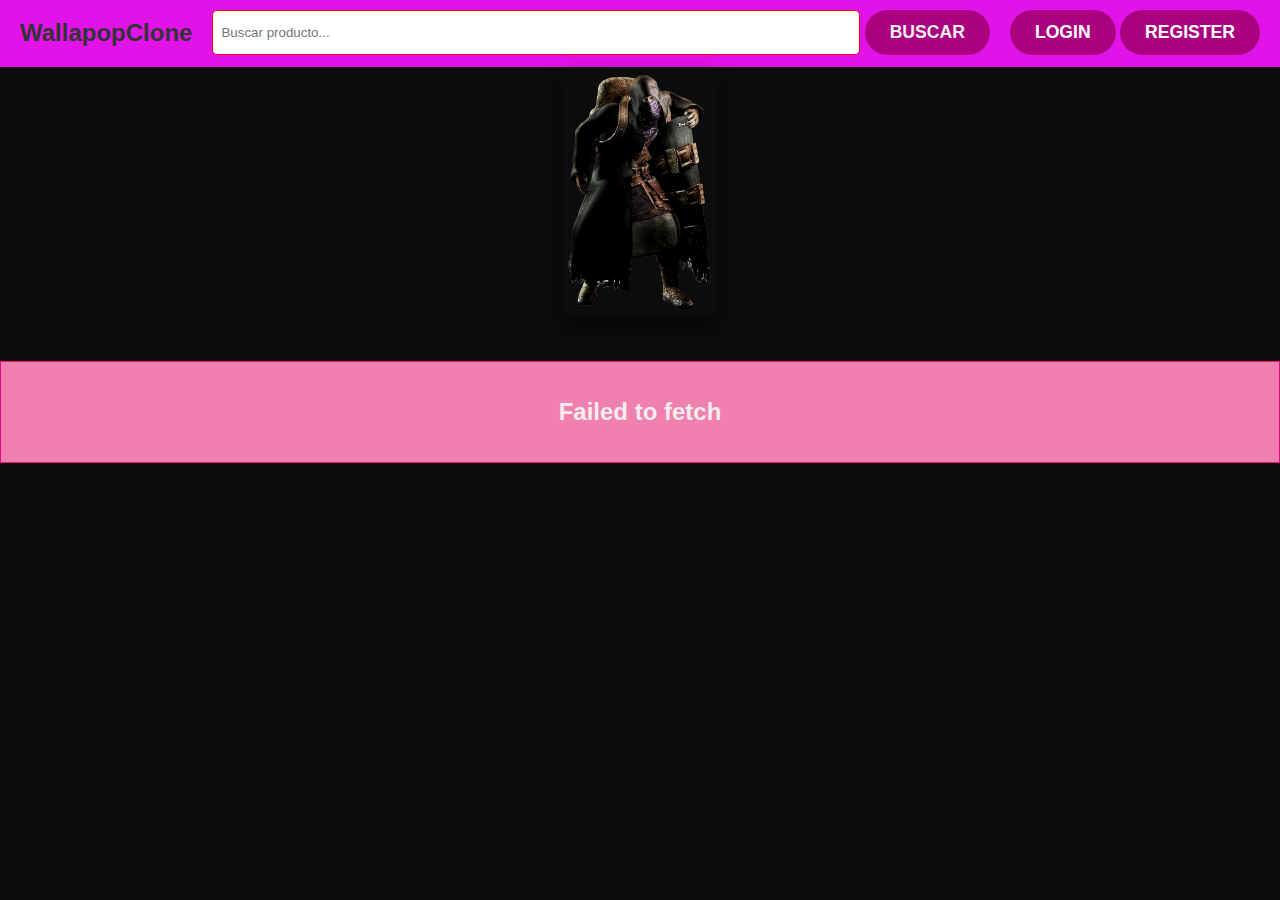
==== create-product.html @ f50db087 "ceacion de create-product, queda mucho por modificar" ====
<!DOCTYPE html>
<html lang="en">
<head>
  <meta charset="UTF-8">
  <meta name="viewport" content="width=device-width, initial-scale=1.0">
  <title>Crear Producto</title>
  <link rel="stylesheet" href="style/create-product.css">
</head>
<body>
  <h1>Crear Producto</h1>
  <form id="create-product-form">
    <div>
      <label for="name">Nombre del Producto</label>
      <input type="text" id="name" name="name" placeholder="Nombre" required>
    </div>
    <div>
      <label for="description">Descripción</label>
      <input type="text" id="description" name="description" placeholder="Descripción" required>
    </div>
    <div>
      <label for="price">Precio</label>
      <input type="number" id="price" name="price" placeholder="Precio" required>
    </div>
    <div>
      <label for="type">Tipo</label>
      <select id="type" name="type" required>
        <option value="venta">Venta</option>
        <option value="compra">Compra</option>
      </select>
    </div>
    <div>
      <label for="image">URL de la Imagen</label>
      <input type="url" id="image" name="image" placeholder="URL de la imagen">
    </div>
    <button type="submit">Crear Producto</button>
  </form>
  <script type="module" src="./create-product.js"></script>
</body>
</html>
---- style/create-product.css ----
body {
  font-family: 'Arial', sans-serif;
  background-color: #f8f3f9; /* Fondo blanco rosado */
  color: #2e2e2e; /* Texto negro suave */
  margin: 0;
  padding: 20px;
  text-align: center;
}

h1 {
  color: #a64ca6; /* Lila vibrante */
  margin-bottom: 20px;
}

form {
  max-width: 400px;
  margin: 0 auto;
  padding: 20px;
  background: #ffffff; /* Fondo blanco */
  border: 2px solid #e2bfe2; /* Borde rosado claro */
  border-radius: 10px;
  box-shadow: 0 4px 6px rgba(0, 0, 0, 0.1); /* Sombra suave */
}

form div {
  margin-bottom: 15px;
}

label {
  display: block;
  margin-bottom: 5px;
  color: #4c4c4c; /* Gris oscuro */
  font-weight: bold;
}

input, select {
  width: 95%;
  padding: 10px;
  font-size: 16px;
  border: 1px solid #d8a8d8; /* Borde rosado suave */
  border-radius: 5px;
  background-color: #faf6fb; /* Fondo blanco rosado */
  color: #2e2e2e; /* Texto negro suave */
}

input::placeholder {
  color: #a8a8a8; /* Placeholder gris */
}

button {
  width: 100%;
  padding: 10px 20px;
  font-size: 16px;
  font-weight: bold;
  color: white;
  background-color: #d97cd9; /* Rosado fuerte */
  border: none;
  border-radius: 5px;
  cursor: pointer;
  transition: background-color 0.3s ease;
}

button:hover {
  background-color: #a64ca6; /* Lila vibrante */
}

button:active {
  background-color: #832783; /* Lila oscuro */
}
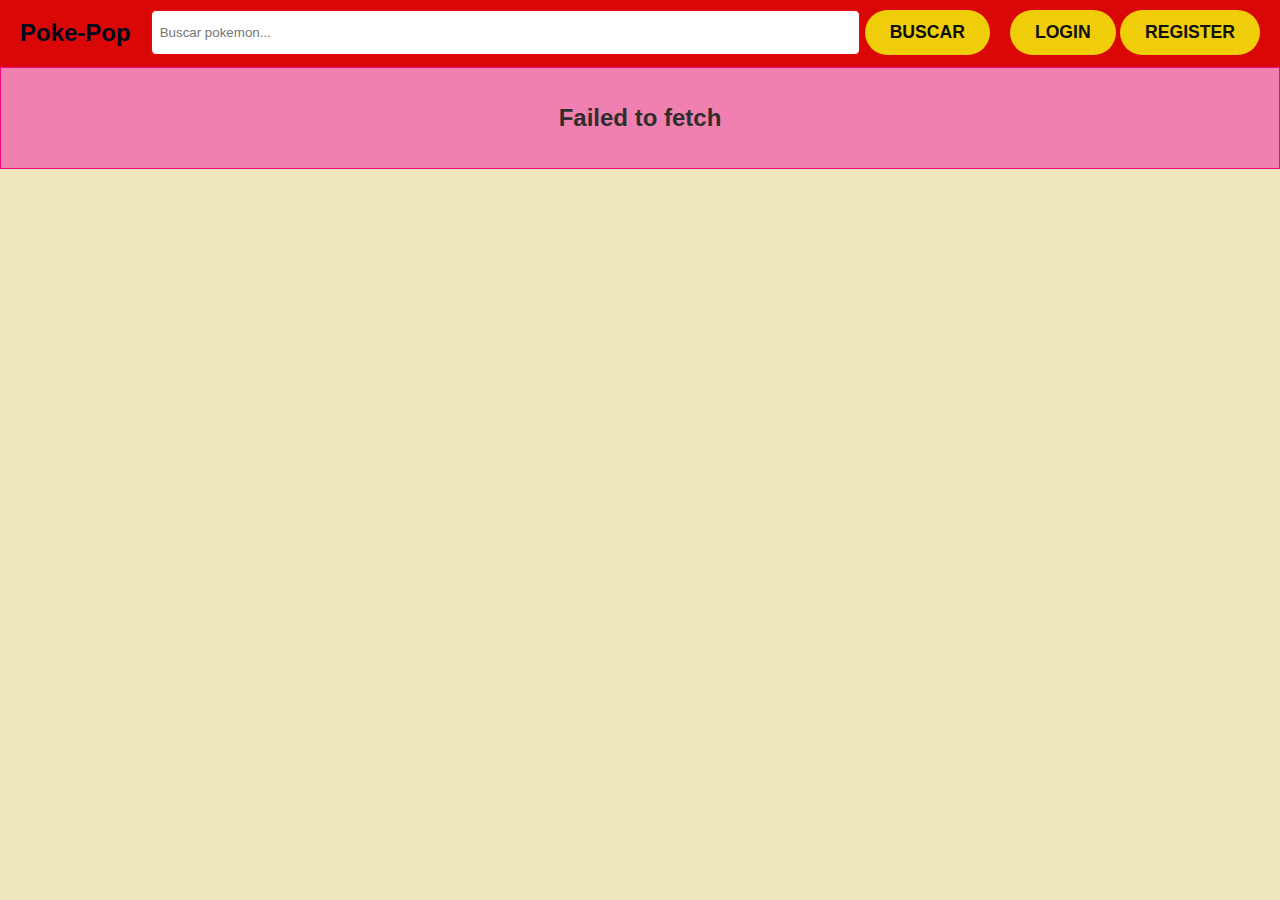
==== commit 7fac6f0f: "modificacion de estilos" ====
--- a/create-product.html
+++ b/create-product.html
@@ -7,8 +7,11 @@
   <link rel="stylesheet" href="style/create-product.css">
 </head>
 <body>
-  <h1>Crear Producto</h1>
+  <header>
+    <a class="BackHome" href="/"><button>Back home</button></a>
+  </header>
   <form id="create-product-form">
+    <h1>Crear producto</h1>
     <div>
       <label for="name">Nombre del Producto</label>
       <input type="text" id="name" name="name" placeholder="Nombre" required>
--- a/style/create-product.css
+++ b/style/create-product.css
@@ -1,25 +1,58 @@
+
 body {
   font-family: 'Arial', sans-serif;
-  background-color: #f8f3f9; /* Fondo blanco rosado */
-  color: #2e2e2e; /* Texto negro suave */
+  background-color: rgb(243, 189, 73); /* Amarillo suave */
+  color: #2e2e2e; /* Gris oscuro */
   margin: 0;
-  padding: 20px;
+  padding: 0;
   text-align: center;
 }
 
-h1 {
-  color: #a64ca6; /* Lila vibrante */
-  margin-bottom: 20px;
+
+header {
+  position: fixed;
+  top: 0;
+  left: 0;
+  width: 100%;
+  height: 70px;
+  background-color: red; /* Fondo rojo */
+  display: flex;
+  align-items: center;
+  justify-content: space-between;
+  padding: 0 20px;
+  box-shadow: 0 4px 6px rgba(0, 0, 0, 0.1);
+  z-index: 1000;
 }
+
+
+
+.BackHome button {
+  background-color: black;
+  color: white;
+  border: 2px solid yellow;
+  border-radius: 5px;
+  padding: 8px 16px;
+  font-size: 16px;
+  cursor: pointer;
+  transition: 0.3s;
+}
+
+.BackHome button:hover {
+  background-color: yellow;
+  color: black;
+  transform: scale(1.05);
+}
+
 
 form {
   max-width: 400px;
-  margin: 0 auto;
+  margin: 200px auto 30px; /* Asegura espacio debajo del header */
   padding: 20px;
-  background: #ffffff; /* Fondo blanco */
-  border: 2px solid #e2bfe2; /* Borde rosado claro */
+  background: white;
+  border: 2px solid #eb554a; /* Borde rojo suave */
   border-radius: 10px;
-  box-shadow: 0 4px 6px rgba(0, 0, 0, 0.1); /* Sombra suave */
+  box-shadow: 0 4px 6px rgba(0, 0, 0, 0.1);
+  text-align: left;
 }
 
 form div {
@@ -37,33 +70,33 @@
   width: 95%;
   padding: 10px;
   font-size: 16px;
-  border: 1px solid #d8a8d8; /* Borde rosado suave */
+  border: 1px solid #d66753; /* Borde rosado suave */
   border-radius: 5px;
   background-color: #faf6fb; /* Fondo blanco rosado */
-  color: #2e2e2e; /* Texto negro suave */
+  color: #2e2e2e;
 }
 
 input::placeholder {
   color: #a8a8a8; /* Placeholder gris */
 }
 
-button {
+button[type="submit"] {
   width: 100%;
-  padding: 10px 20px;
+  padding: 12px;
   font-size: 16px;
   font-weight: bold;
-  color: white;
-  background-color: #d97cd9; /* Rosado fuerte */
+  color: #0e0d0d; /* Gris oscuro */
+  background-color: #f0cd09; /* Amarillo brillante */
   border: none;
   border-radius: 5px;
   cursor: pointer;
-  transition: background-color 0.3s ease;
+  transition: 0.3s;
 }
 
-button:hover {
-  background-color: #a64ca6; /* Lila vibrante */
+button[type="submit"]:hover {
+  background-color: #f5aa08; /* Amarillo oscuro */
 }
 
-button:active {
-  background-color: #832783; /* Lila oscuro */
-}+button[type="submit"]:active {
+  background-color: #d08907; /* Amarillo más intenso */
+}
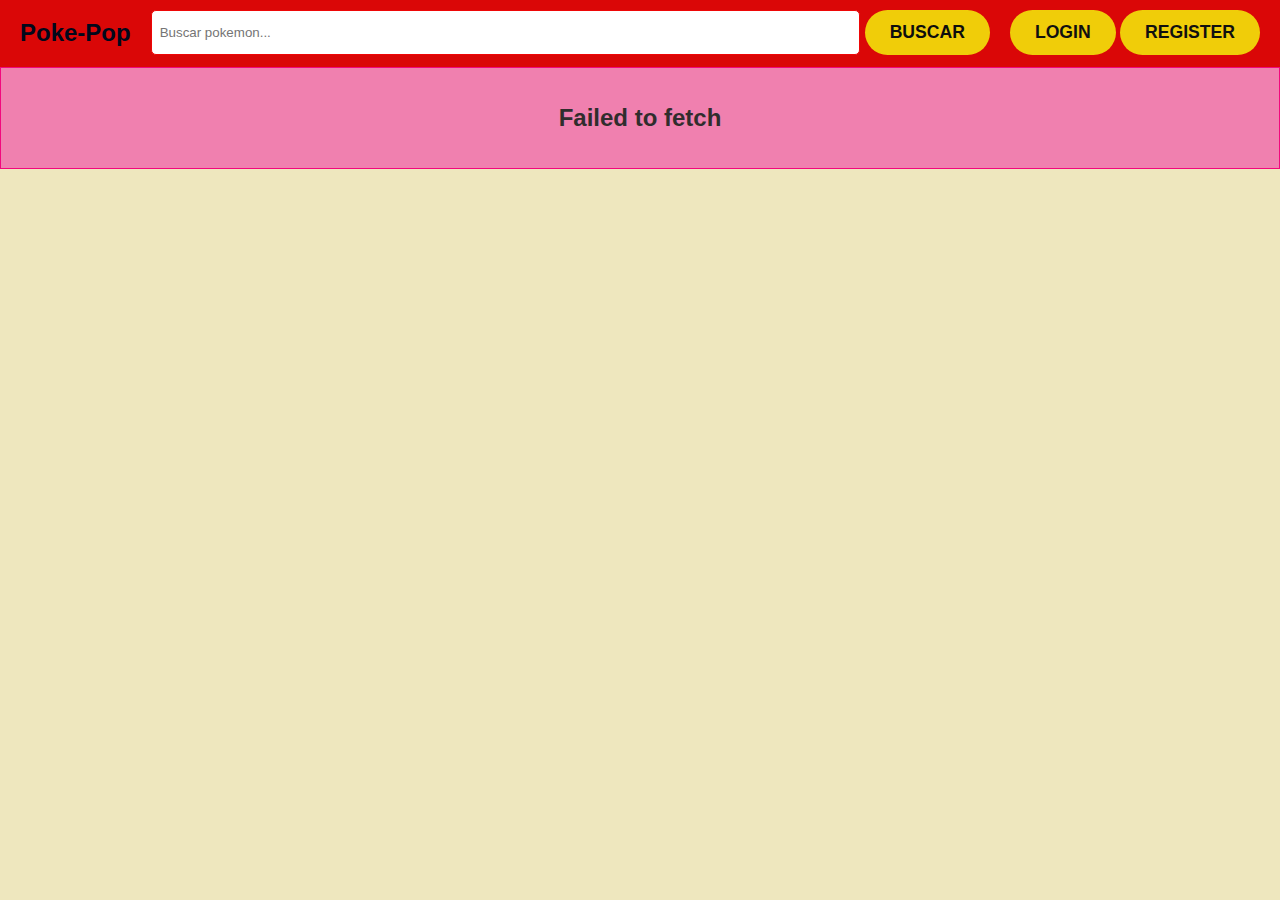
==== commit f20a85f5: "parte obligatoria completada" ====
--- a/create-product.html
+++ b/create-product.html
@@ -11,9 +11,9 @@
     <a class="BackHome" href="/"><button>Back home</button></a>
   </header>
   <form id="create-product-form">
-    <h1>Crear producto</h1>
+    <h1>Crear Pokemon</h1>
     <div>
-      <label for="name">Nombre del Producto</label>
+      <label for="name">Nombre del Pokemon</label>
       <input type="text" id="name" name="name" placeholder="Nombre" required>
     </div>
     <div>
@@ -35,7 +35,7 @@
       <label for="image">URL de la Imagen</label>
       <input type="url" id="image" name="image" placeholder="URL de la imagen">
     </div>
-    <button type="submit">Crear Producto</button>
+    <button type="submit">Crear Pokemon</button>
   </form>
   <script type="module" src="./create-product.js"></script>
 </body>
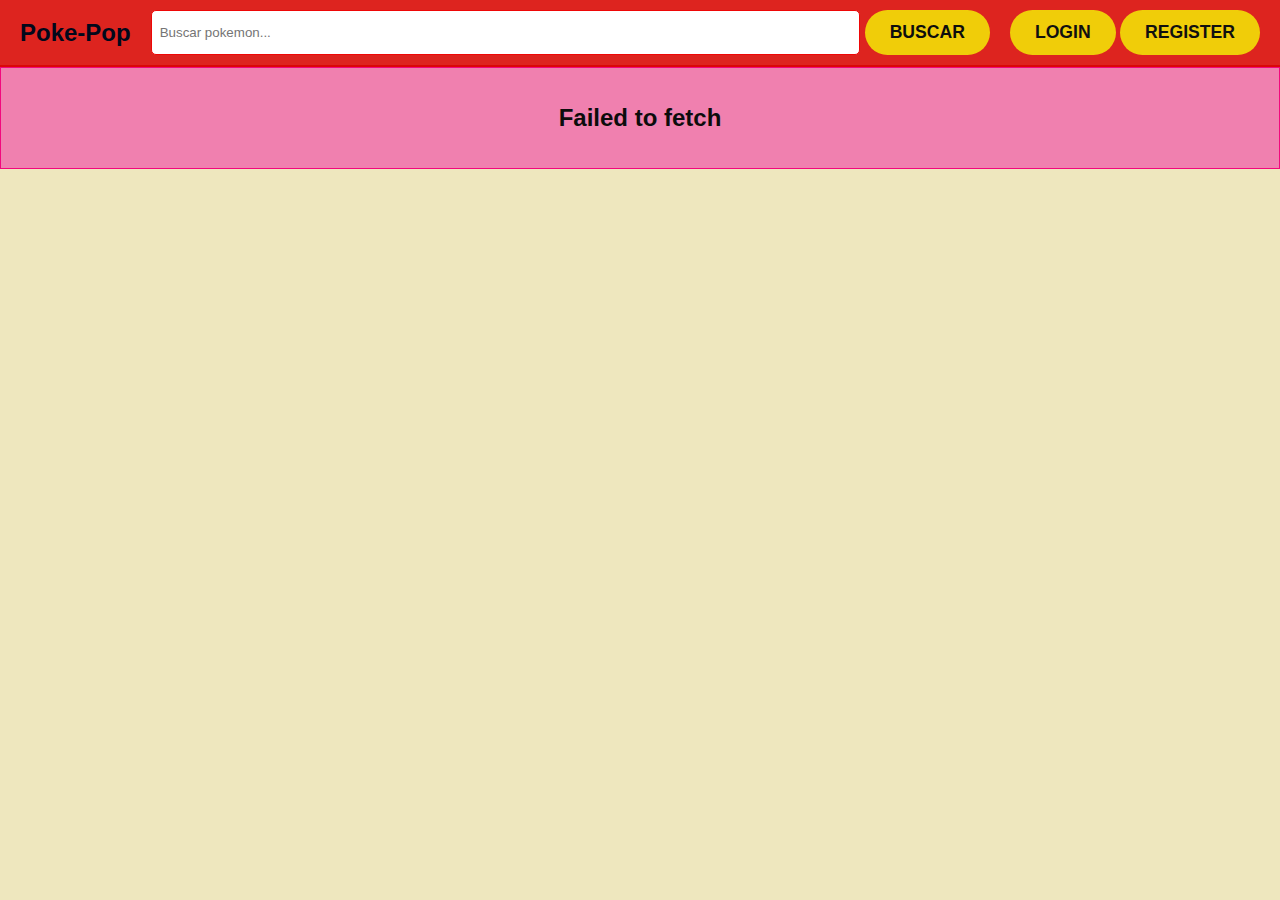
==== commit e9918b5b: "spinner implementado" ====
--- a/create-product.html
+++ b/create-product.html
@@ -5,12 +5,22 @@
   <meta name="viewport" content="width=device-width, initial-scale=1.0">
   <title>Crear Producto</title>
   <link rel="stylesheet" href="style/create-product.css">
+  <link rel="stylesheet" href="style/spinner.css">
 </head>
 <body>
   <header>
     <a class="BackHome" href="/"><button>Back home</button></a>
   </header>
+
   <form id="create-product-form">
+    <section class="spinner hidden">
+      <div class="lds-ring">
+        <div></div>
+        <div></div>
+        <div></div>
+        <div></div>
+      </div>
+    </section>
     <h1>Crear Pokemon</h1>
     <div>
       <label for="name">Nombre del Pokemon</label>
--- a/style/create-product.css
+++ b/style/create-product.css
@@ -1,7 +1,8 @@
 
 body {
   font-family: 'Arial', sans-serif;
-  background-color: rgb(243, 189, 73); /* Amarillo suave */
+  background-image: url("/image/gengar\ 2.jpg");
+  background-size:contain;
   color: #2e2e2e; /* Gris oscuro */
   margin: 0;
   padding: 0;
@@ -15,7 +16,7 @@
   left: 0;
   width: 100%;
   height: 70px;
-  background-color: red; /* Fondo rojo */
+  background-color: rgba(204, 0, 255, 0.521);
   display: flex;
   align-items: center;
   justify-content: space-between;
@@ -46,9 +47,9 @@
 
 form {
   max-width: 400px;
-  margin: 200px auto 30px; /* Asegura espacio debajo del header */
+  margin: 200px 80px; /* Asegura espacio debajo del header */
   padding: 20px;
-  background: white;
+  background: rgba(245, 243, 247, 0.822);
   border: 2px solid #eb554a; /* Borde rojo suave */
   border-radius: 10px;
   box-shadow: 0 4px 6px rgba(0, 0, 0, 0.1);
--- a/style/spinner.css
+++ b/style/spinner.css
@@ -0,0 +1,55 @@
+.spinner.hidden {
+  display: none;
+}
+
+.lds-ring {
+  /* change color here */
+  color: #eb1811
+}
+
+.lds-ring,
+.lds-ring div {
+  box-sizing: border-box;
+}
+
+.lds-ring {
+  display: inline-block;
+  position: relative;
+  width: 80px;
+  height: 80px;
+}
+
+.lds-ring div {
+  box-sizing: border-box;
+  display: block;
+  position: absolute;
+  width: 64px;
+  height: 64px;
+  margin: 8px;
+  border: 8px solid currentColor;
+  border-radius: 50%;
+  animation: lds-ring 1.2s cubic-bezier(0.5, 0, 0.5, 1) infinite;
+  border-color: currentColor transparent transparent transparent;
+}
+
+.lds-ring div:nth-child(1) {
+  animation-delay: -0.45s;
+}
+
+.lds-ring div:nth-child(2) {
+  animation-delay: -0.3s;
+}
+
+.lds-ring div:nth-child(3) {
+  animation-delay: -0.15s;
+}
+
+@keyframes lds-ring {
+  0% {
+    transform: rotate(0deg);
+  }
+
+  100% {
+    transform: rotate(360deg);
+  }
+}